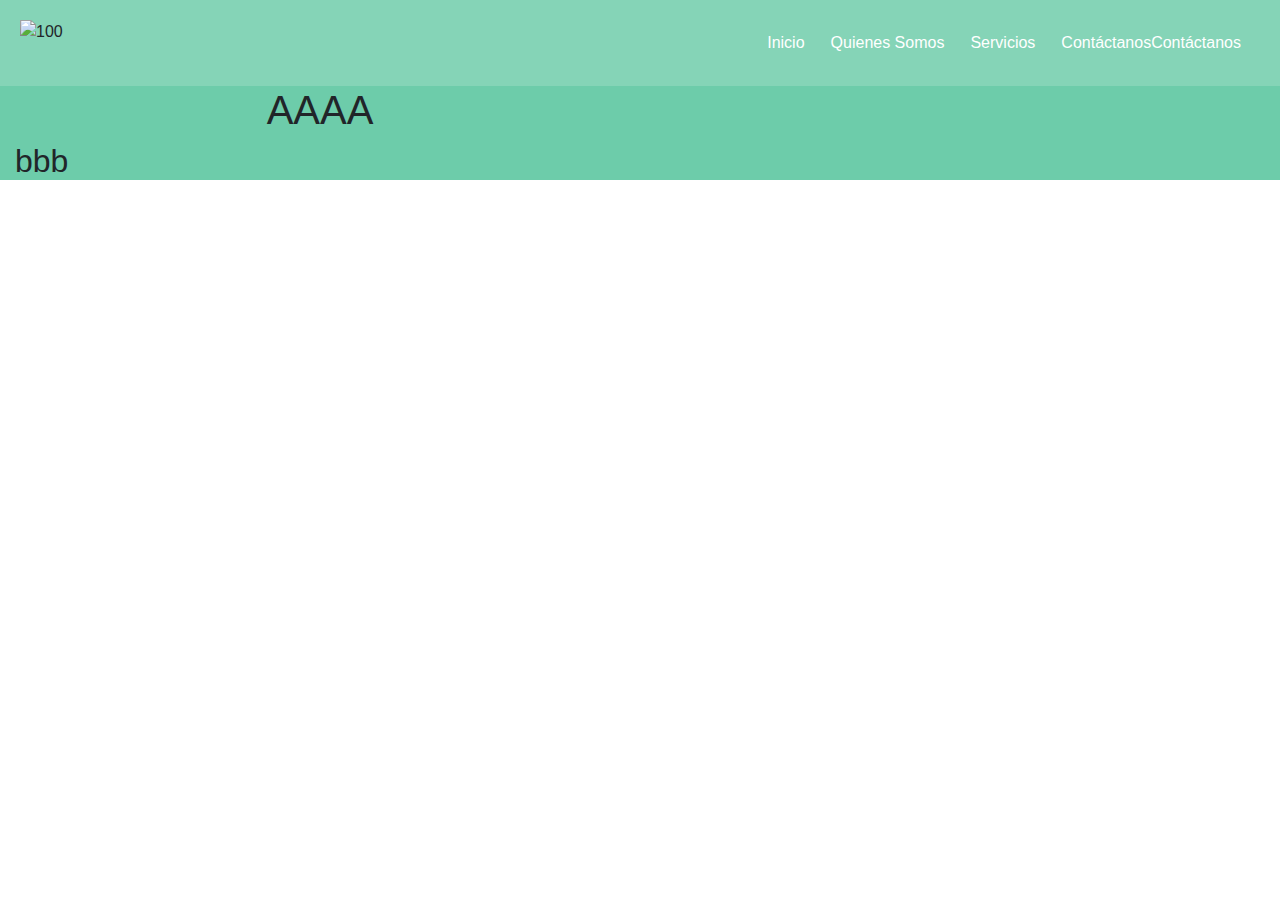
==== index.html @ decfe250 "Commit Inicial" ====
<!DOCTYPE html>
<html lang="en" dir="ltr">
  <head>
    <meta charset="utf-8">
    <title></title>
    <link rel="stylesheet" href="https://stackpath.bootstrapcdn.com/bootstrap/4.3.1/css/bootstrap.min.css" integrity="sha384-ggOyR0iXCbMQv3Xipma34MD+dH/1fQ784/j6cY/iJTQUOhcWr7x9JvoRxT2MZw1T" crossorigin="anonymous">
    <style media="screen">
      ul {
        line-style:none;
      }
      ul > li {
        display : inline-block;
        padding : 5px;


      }
      .menu {
        background-color : #85D4B7;
        padding : 10px
      }

      .menu a {
        color : white;
      }
      img {
        padding : 10px;
      }

      .main {
        background-color : #6DCCAA;
        background-image : url('../img/perro.png');
      }
    </style>
  </head>
  <body>

      <div class="row menu">
        <div class="col">
          <img src="img/logo.png" alt="100">

        </div>
        <div class="col">
          <div class="float-right">
            <div class="text-right">
              <nav class="navbar navbar-expand-lg">
                <ul class="nav navbar-nav ml-auto">
                  <li class="nav-item active">
                    <a class="nav-link" href="#">Inicio <span class="sr-only">(current)</span></a>
                  </li>
                  <li class="nav-item">
                    <a class="nav-link" href="#">Quienes Somos</a>
                  </li>
                  <li class="nav-item">
                    <a class="nav-link" href="#">Servicios</a>
                  </li>
                  <li class="nav-item">
                    <a class="nav-link" href="#">ContáctanosContáctanos</a>
                  </li>
                </ul>
              </nav>

            </div>

          </div>
        </div>
        <!--
        <div class="justify-content-end">
          <nav class="navbar navbar-expand-lg" id="navbarNav">
            <ul class="nav navbar-nav mr-auto">
              <li class="nav-item active"><a href="#">Inicio</a></li>
              <li class="nav-item"><a href="#">Quienes Somos</a></li>
              <li><a href="#">Servicios</a></li>
              <li><a href="#">Contáctanos</a></li>
            </ul>
          </nav>
        </div>
      -->
      </div>

      <div class="main">
        <div class="col-lg-6">
          <div class="text-center">
            <h1>AAAA</h1>

          </div>
        </div>
        <div class="col-lg-6">
          <h2>bbb</h2>
        </div>

      </div>



    <script src="https://code.jquery.com/jquery-3.3.1.slim.min.js" integrity="sha384-q8i/X+965DzO0rT7abK41JStQIAqVgRVzpbzo5smXKp4YfRvH+8abtTE1Pi6jizo" crossorigin="anonymous"></script>
    <script src="https://cdnjs.cloudflare.com/ajax/libs/popper.js/1.14.7/umd/popper.min.js" integrity="sha384-UO2eT0CpHqdSJQ6hJty5KVphtPhzWj9WO1clHTMGa3JDZwrnQq4sF86dIHNDz0W1" crossorigin="anonymous"></script>
    <script src="https://stackpath.bootstrapcdn.com/bootstrap/4.3.1/js/bootstrap.min.js" integrity="sha384-JjSmVgyd0p3pXB1rRibZUAYoIIy6OrQ6VrjIEaFf/nJGzIxFDsf4x0xIM+B07jRM" crossorigin="anonymous"></script>
  </body>
</html>
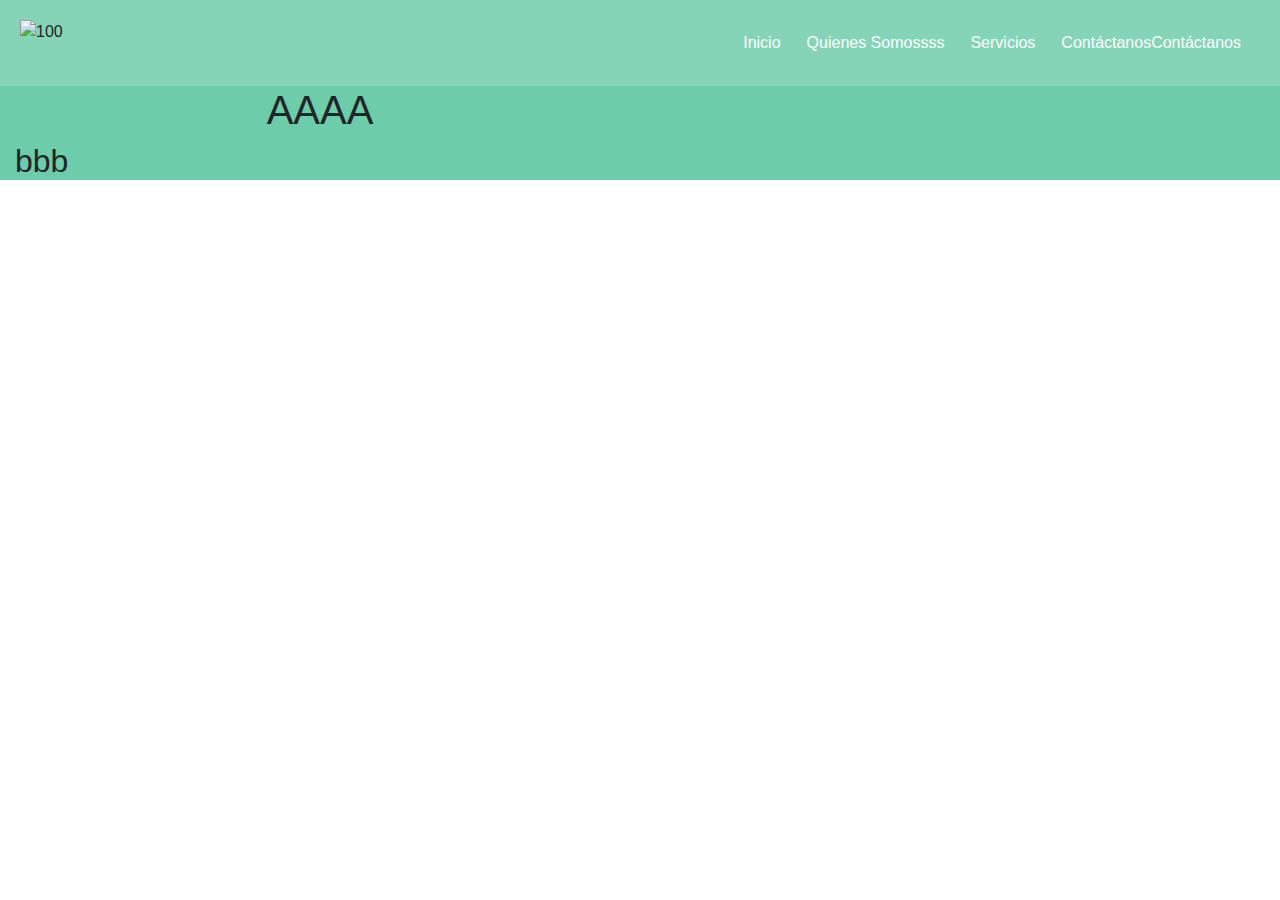
==== commit 87860b7d: "Prueba 1" ====
--- a/index.html
+++ b/index.html
@@ -1,69 +1,68 @@
 <!DOCTYPE html>
 <html lang="en" dir="ltr">
-  <head>
-    <meta charset="utf-8">
-    <title></title>
-    <link rel="stylesheet" href="https://stackpath.bootstrapcdn.com/bootstrap/4.3.1/css/bootstrap.min.css" integrity="sha384-ggOyR0iXCbMQv3Xipma34MD+dH/1fQ784/j6cY/iJTQUOhcWr7x9JvoRxT2MZw1T" crossorigin="anonymous">
-    <style media="screen">
-      ul {
-        line-style:none;
-      }
-      ul > li {
-        display : inline-block;
-        padding : 5px;
 
+<head>
+  <meta charset="utf-8">
+  <title></title>
+  <link rel="stylesheet" href="https://stackpath.bootstrapcdn.com/bootstrap/4.3.1/css/bootstrap.min.css" integrity="sha384-ggOyR0iXCbMQv3Xipma34MD+dH/1fQ784/j6cY/iJTQUOhcWr7x9JvoRxT2MZw1T" crossorigin="anonymous">
+  <style media="screen">
+    ul {
+      line-style: none;
+    }
 
-      }
-      .menu {
-        background-color : #85D4B7;
-        padding : 10px
-      }
+    ul>li {
+      display: inline-block;
+      padding: 5px;
+    }
 
-      .menu a {
-        color : white;
-      }
-      img {
-        padding : 10px;
-      }
+    .menu {
+      background-color: #85D4B7;
+      padding: 10px
+    }
 
-      .main {
-        background-color : #6DCCAA;
-        background-image : url('../img/perro.png');
-      }
-    </style>
-  </head>
-  <body>
+    .menu a {
+      color: white;
+    }
 
-      <div class="row menu">
-        <div class="col">
-          <img src="img/logo.png" alt="100">
+    img {
+      padding: 10px;
+    }
 
+    .main {
+      background-color: #6DCCAA;
+      background-image: url('../img/perro.png');
+    }
+  </style>
+</head>
+
+<body>
+  <div class="row menu">
+    <div class="col">
+      <img src="img/logo.png" alt="100">
+    </div>
+    <div class="col">
+      <div class="float-right">
+        <div class="text-right">
+          <nav class="navbar navbar-expand-lg">
+            <ul class="nav navbar-nav ml-auto">
+              <li class="nav-item active">
+                <a class="nav-link" href="#">Inicio <span class="sr-only">(current)</span></a>
+              </li>
+              <li class="nav-item">
+                <a class="nav-link" href="#">Quienes Somossss</a>
+              </li>
+              <li class="nav-item">
+                <a class="nav-link" href="#">Servicios</a>
+              </li>
+              <li class="nav-item">
+                <a class="nav-link" href="#">ContáctanosContáctanos</a>
+              </li>
+            </ul>
+          </nav>
         </div>
-        <div class="col">
-          <div class="float-right">
-            <div class="text-right">
-              <nav class="navbar navbar-expand-lg">
-                <ul class="nav navbar-nav ml-auto">
-                  <li class="nav-item active">
-                    <a class="nav-link" href="#">Inicio <span class="sr-only">(current)</span></a>
-                  </li>
-                  <li class="nav-item">
-                    <a class="nav-link" href="#">Quienes Somos</a>
-                  </li>
-                  <li class="nav-item">
-                    <a class="nav-link" href="#">Servicios</a>
-                  </li>
-                  <li class="nav-item">
-                    <a class="nav-link" href="#">ContáctanosContáctanos</a>
-                  </li>
-                </ul>
-              </nav>
-
-            </div>
-
-          </div>
-        </div>
-        <!--
+      </div>
+    </div>
+    <!--
         <div class="justify-content-end">
           <nav class="navbar navbar-expand-lg" id="navbarNav">
             <ul class="nav navbar-nav mr-auto">
@@ -75,25 +74,20 @@
           </nav>
         </div>
       -->
+  </div>
+  <div class="main">
+    <div class="col-lg-6">
+      <div class="text-center">
+        <h1>AAAA</h1>
       </div>
+    </div>
+    <div class="col-lg-6">
+      <h2>bbb</h2>
+    </div>
+  </div>
+  <script src="https://code.jquery.com/jquery-3.3.1.slim.min.js" integrity="sha384-q8i/X+965DzO0rT7abK41JStQIAqVgRVzpbzo5smXKp4YfRvH+8abtTE1Pi6jizo" crossorigin="anonymous"></script>
+  <script src="https://cdnjs.cloudflare.com/ajax/libs/popper.js/1.14.7/umd/popper.min.js" integrity="sha384-UO2eT0CpHqdSJQ6hJty5KVphtPhzWj9WO1clHTMGa3JDZwrnQq4sF86dIHNDz0W1" crossorigin="anonymous"></script>
+  <script src="https://stackpath.bootstrapcdn.com/bootstrap/4.3.1/js/bootstrap.min.js" integrity="sha384-JjSmVgyd0p3pXB1rRibZUAYoIIy6OrQ6VrjIEaFf/nJGzIxFDsf4x0xIM+B07jRM" crossorigin="anonymous"></script>
+</body>
 
-      <div class="main">
-        <div class="col-lg-6">
-          <div class="text-center">
-            <h1>AAAA</h1>
-
-          </div>
-        </div>
-        <div class="col-lg-6">
-          <h2>bbb</h2>
-        </div>
-
-      </div>
-
-
-
-    <script src="https://code.jquery.com/jquery-3.3.1.slim.min.js" integrity="sha384-q8i/X+965DzO0rT7abK41JStQIAqVgRVzpbzo5smXKp4YfRvH+8abtTE1Pi6jizo" crossorigin="anonymous"></script>
-    <script src="https://cdnjs.cloudflare.com/ajax/libs/popper.js/1.14.7/umd/popper.min.js" integrity="sha384-UO2eT0CpHqdSJQ6hJty5KVphtPhzWj9WO1clHTMGa3JDZwrnQq4sF86dIHNDz0W1" crossorigin="anonymous"></script>
-    <script src="https://stackpath.bootstrapcdn.com/bootstrap/4.3.1/js/bootstrap.min.js" integrity="sha384-JjSmVgyd0p3pXB1rRibZUAYoIIy6OrQ6VrjIEaFf/nJGzIxFDsf4x0xIM+B07jRM" crossorigin="anonymous"></script>
-  </body>
-</html>
+</html>